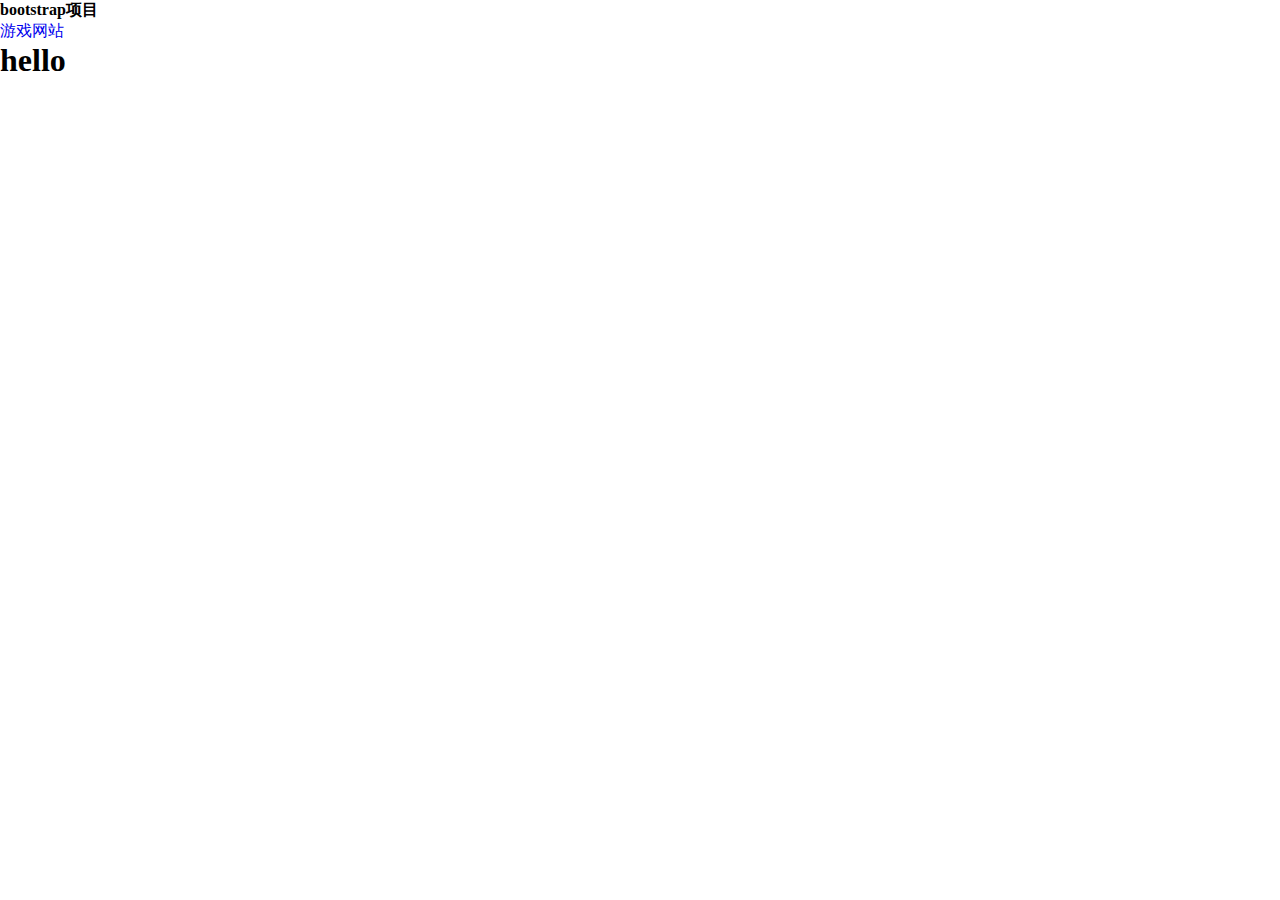
==== index.html @ a667590a "修改index文件" ====
<!DOCTYPE html>
<html lang="en">
<head>
  <meta charset="UTF-8">
  <meta name="viewport" content="width=device-width, initial-scale=1.0">
  <title>Document</title>
</head>
<style>
  *{
    margin: 0;
    padding: 0;
  }
  a:link{
    text-decoration: none;
  }
</style>
<body>
  <h4>bootstrap项目</h4><a href="https://c-jiade.github.io/game/">游戏网站</a>
  <h1>hello</h1>
</body>
</html>
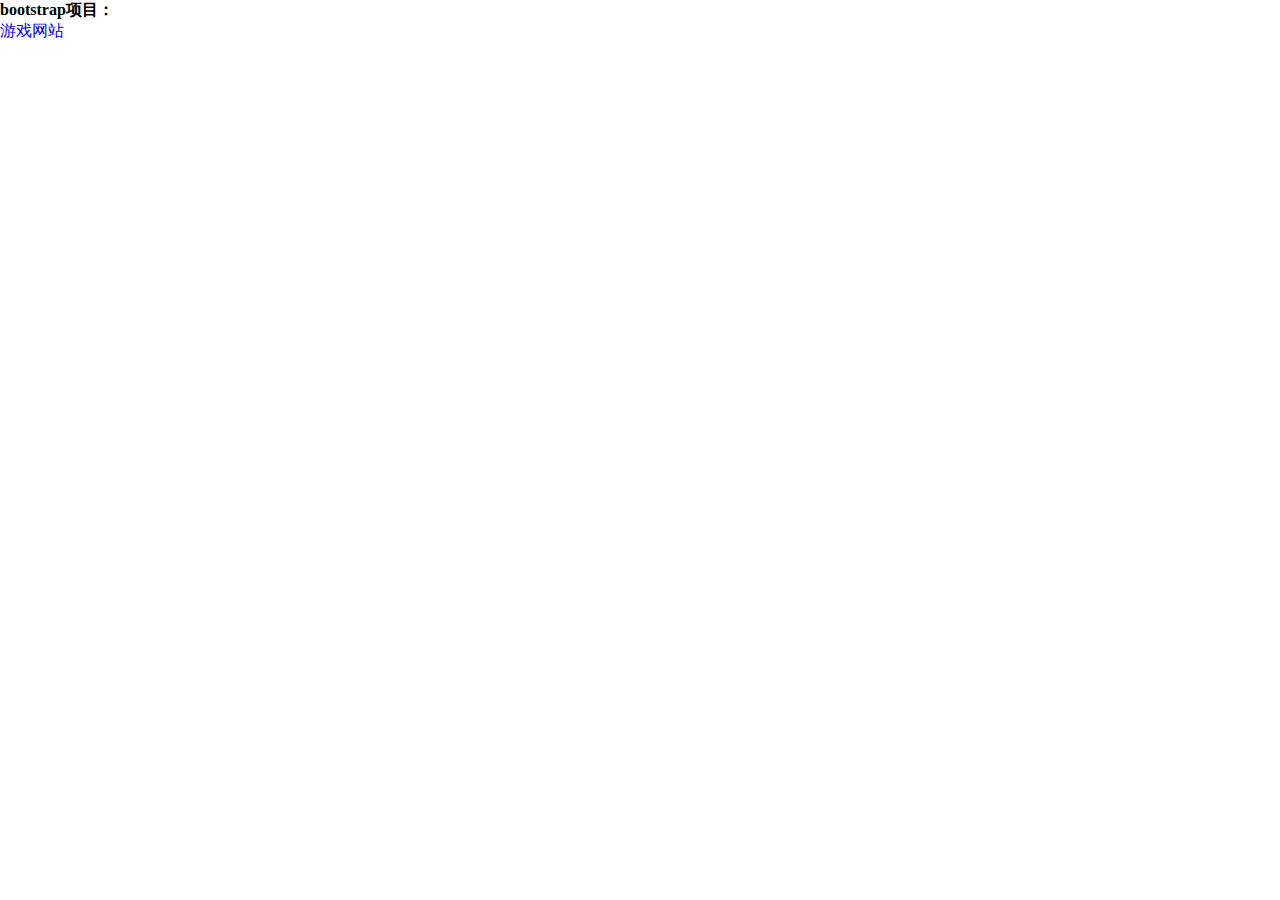
==== commit 5f09f504: "修改index文件" ====
--- a/index.html
+++ b/index.html
@@ -15,7 +15,6 @@
   }
 </style>
 <body>
-  <h4>bootstrap项目</h4><a href="https://c-jiade.github.io/game/">游戏网站</a>
-  <h1>hello</h1>
+  <h4>bootstrap项目：</h4><a href="https://c-jiade.github.io/game/">游戏网站</a>
 </body>
 </html>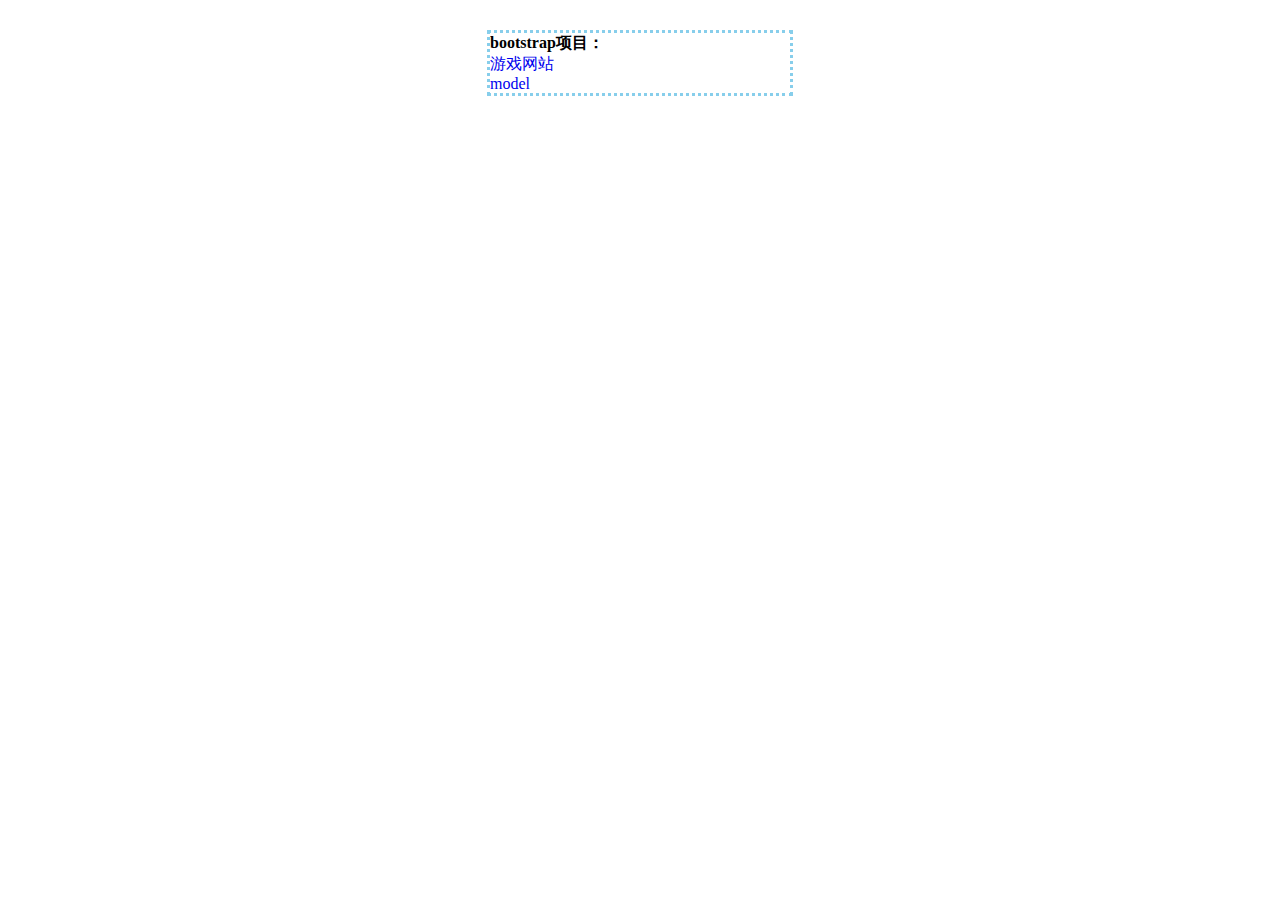
==== commit 23ef9881: "修改index文件" ====
--- a/index.html
+++ b/index.html
@@ -3,7 +3,7 @@
 <head>
   <meta charset="UTF-8">
   <meta name="viewport" content="width=device-width, initial-scale=1.0">
-  <title>Document</title>
+  <title>My Project</title>
 </head>
 <style>
   *{
@@ -13,8 +13,25 @@
   a:link{
     text-decoration: none;
   }
+  li{
+    list-style: none;
+  }
+  .bootstrap{
+    width: 300px;
+    margin: 0 auto;
+    border: 3px dotted skyblue;
+    margin-top: 30px;
+  }
 </style>
 <body>
-  <h4>bootstrap项目：</h4><a href="https://c-jiade.github.io/game/">游戏网站</a>
+  <div class="bootstrap">
+    <h4>bootstrap项目：</h4>
+    <ul class="b">
+      <li><a href="https://c-jiade.github.io/game/">游戏网站</a></li>
+      <li><a href="https://c-jiade.github.io/model/">model</a></li>
+    </ul>
+    
+  </div>
+  
 </body>
 </html>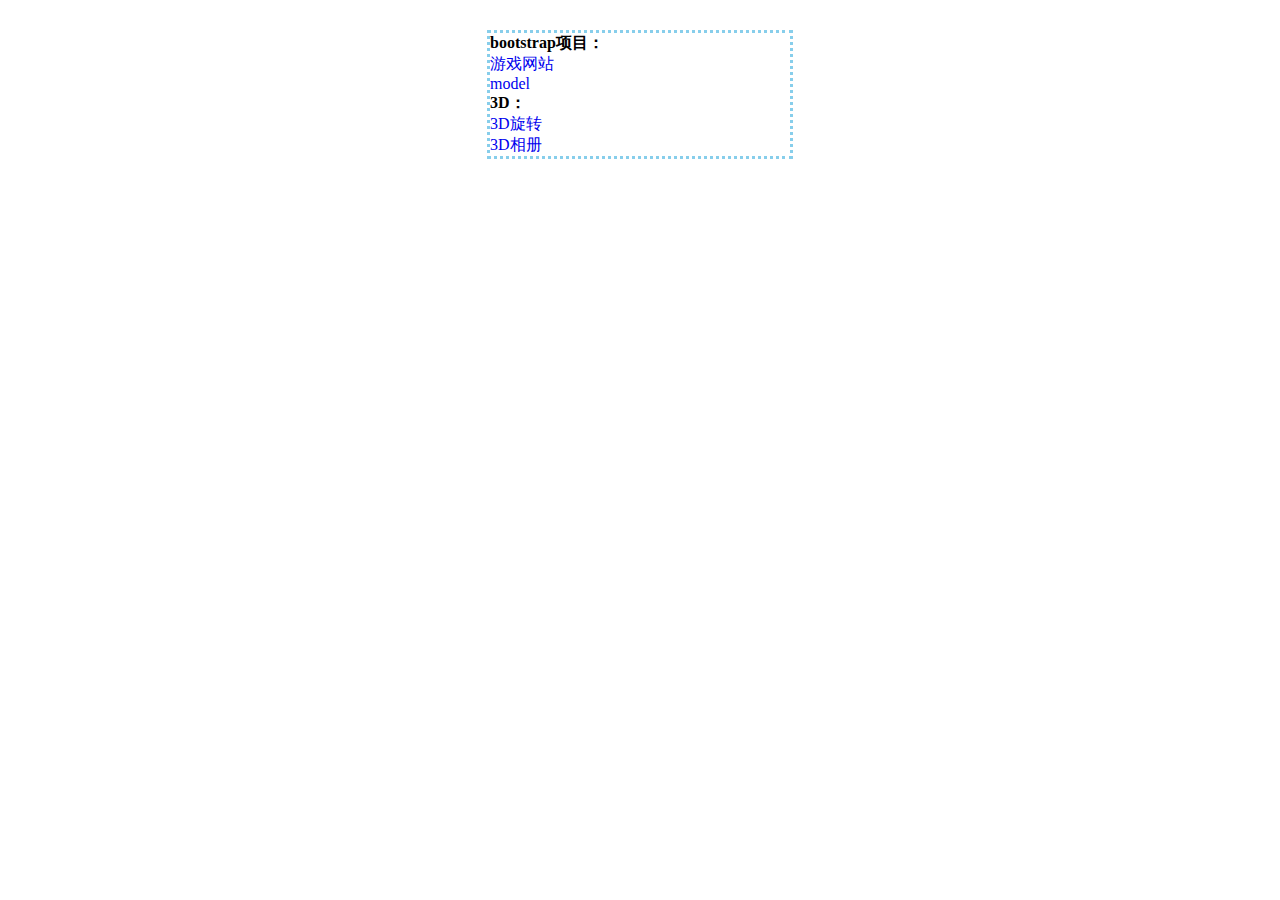
==== commit f23cbbd0: "更新index" ====
--- a/index.html
+++ b/index.html
@@ -30,7 +30,11 @@
       <li><a href="https://c-jiade.github.io/game/">游戏网站</a></li>
       <li><a href="https://c-jiade.github.io/model/">model</a></li>
     </ul>
-    
+    <h4>3D：</h4>
+    <ul class="b">
+      <li><a href="https://c-jiade.github.io/3D-rotate/">3D旋转</a></li>
+      <li><a href="https://c-jiade.github.io/3Dphoto/">3D相册</a></li>
+    </ul>
   </div>
   
 </body>
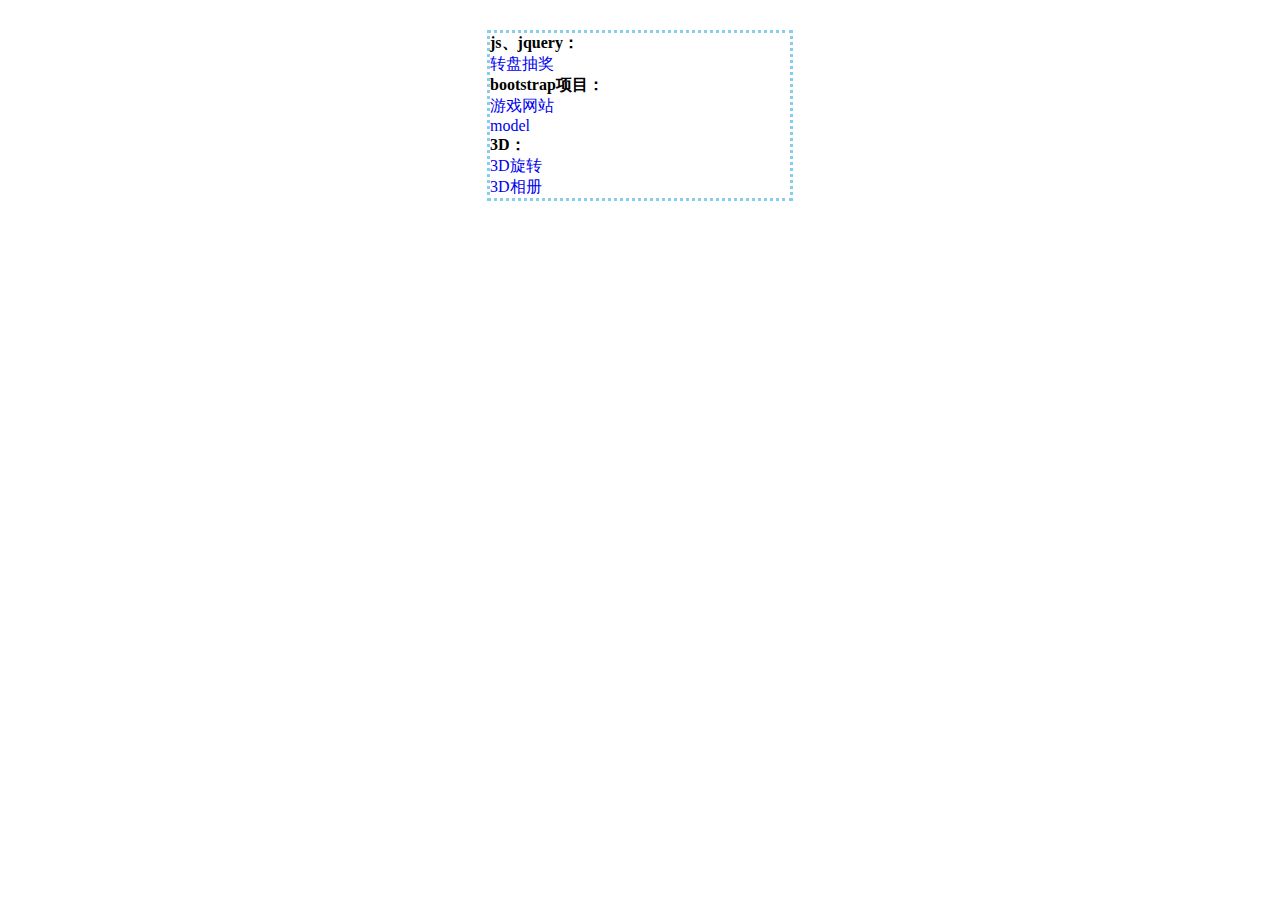
==== commit 2c34bf5f: "提交抽奖项目" ====
--- a/index.html
+++ b/index.html
@@ -25,6 +25,10 @@
 </style>
 <body>
   <div class="bootstrap">
+    <h4>js、jquery：</h4>
+    <ul class="b">
+      <li><a href="https://c-jiade.github.io/luck/">转盘抽奖</a></li>
+    </ul>
     <h4>bootstrap项目：</h4>
     <ul class="b">
       <li><a href="https://c-jiade.github.io/game/">游戏网站</a></li>
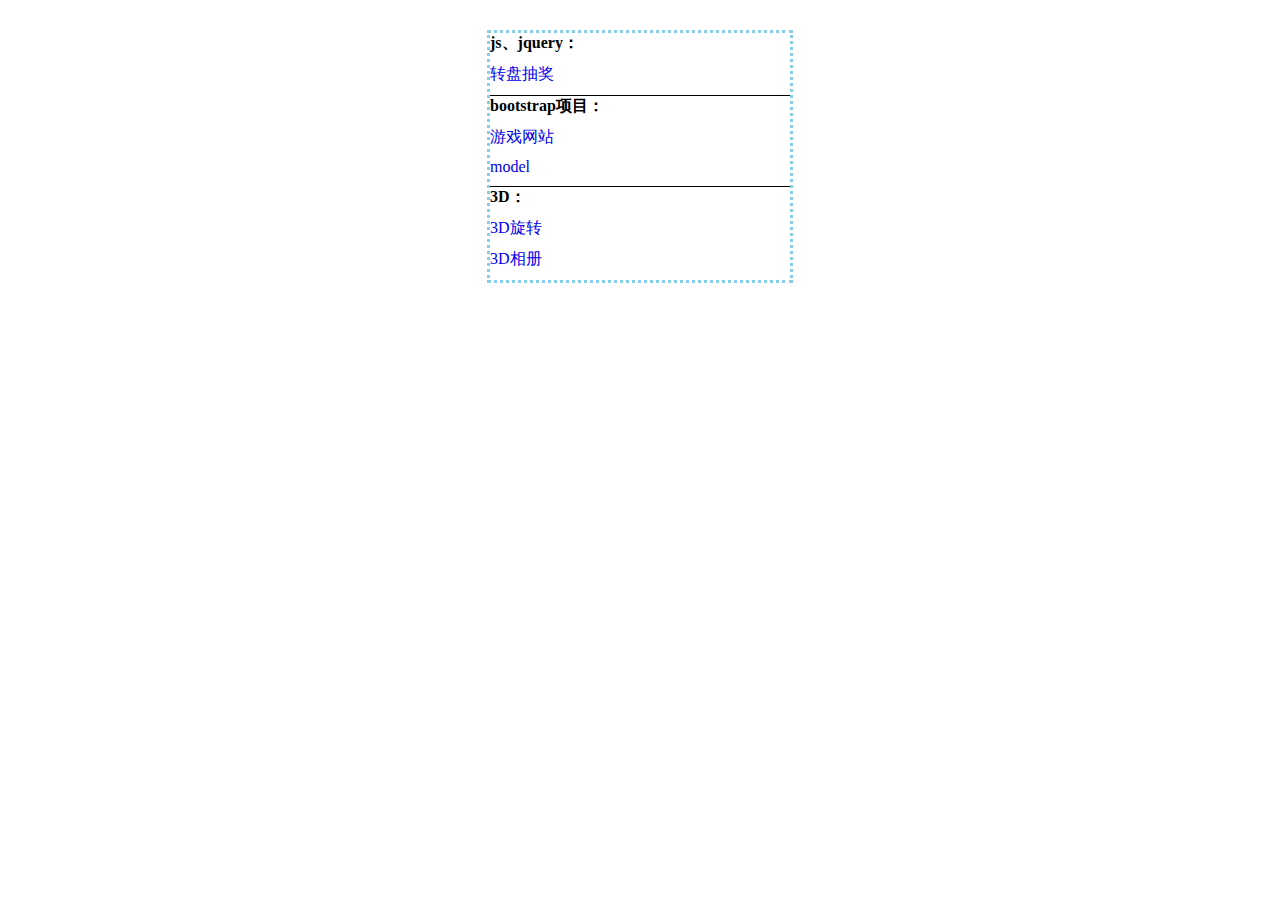
==== commit 3f9f1c48: "更新index文件" ====
--- a/index.html
+++ b/index.html
@@ -15,12 +15,18 @@
   }
   li{
     list-style: none;
+    margin: 10px 0;
   }
   .bootstrap{
     width: 300px;
     margin: 0 auto;
     border: 3px dotted skyblue;
     margin-top: 30px;
+  }
+  .bootstrap .line{
+    width: 100%;
+    height: 1px;
+    background-color: black;
   }
 </style>
 <body>
@@ -29,11 +35,13 @@
     <ul class="b">
       <li><a href="https://c-jiade.github.io/luck/">转盘抽奖</a></li>
     </ul>
+    <div class="line"></div>
     <h4>bootstrap项目：</h4>
     <ul class="b">
       <li><a href="https://c-jiade.github.io/game/">游戏网站</a></li>
       <li><a href="https://c-jiade.github.io/model/">model</a></li>
     </ul>
+    <div class="line"></div>
     <h4>3D：</h4>
     <ul class="b">
       <li><a href="https://c-jiade.github.io/3D-rotate/">3D旋转</a></li>
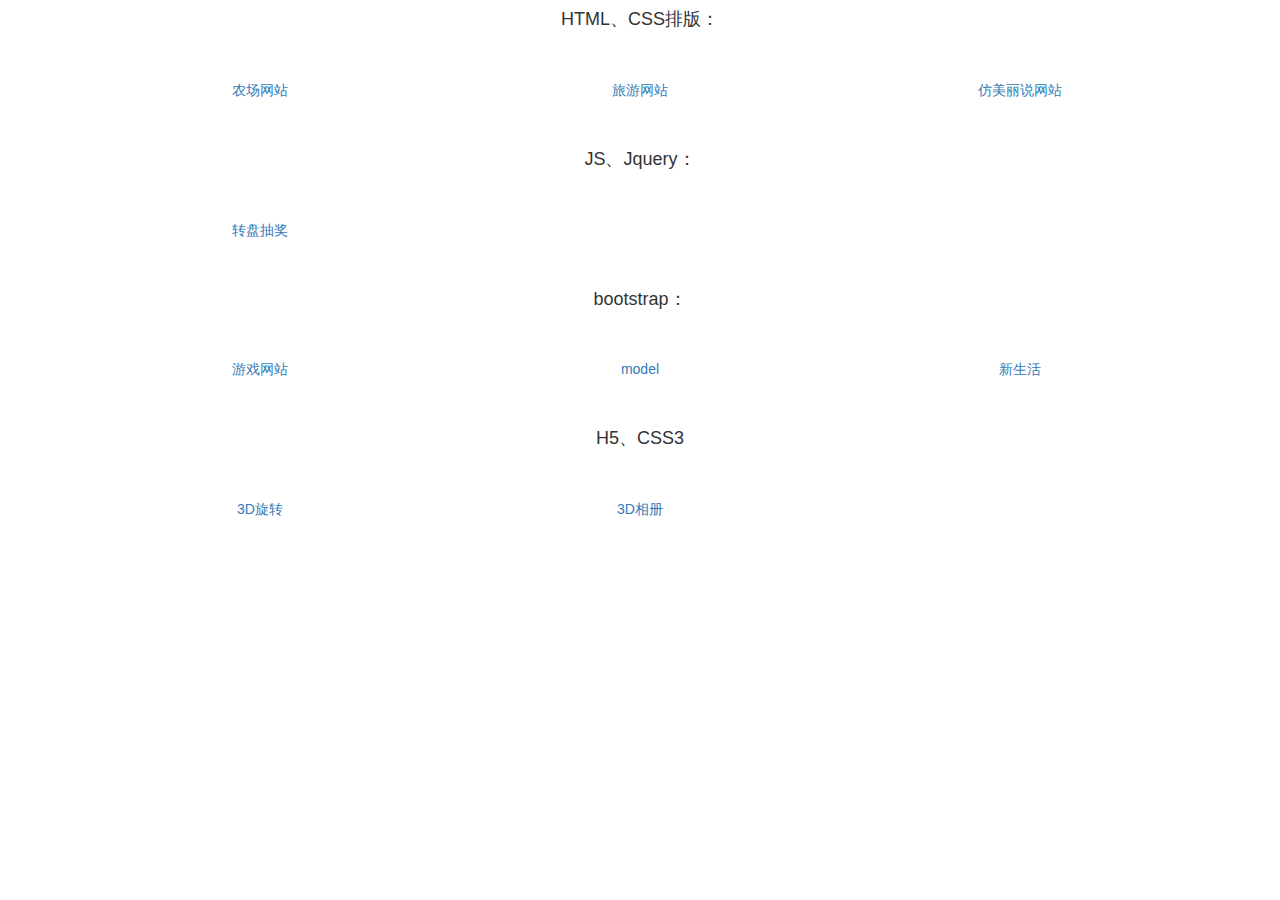
==== commit 06951d61: "修改index文件" ====
--- a/index.html
+++ b/index.html
@@ -1,53 +1,80 @@
 <!DOCTYPE html>
 <html lang="en">
+
 <head>
   <meta charset="UTF-8">
   <meta name="viewport" content="width=device-width, initial-scale=1.0">
+  <link rel="stylesheet" href="https://cdn.jsdelivr.net/npm/bootstrap@3.3.7/dist/css/bootstrap.min.css">
   <title>My Project</title>
 </head>
 <style>
-  *{
+  * {
     margin: 0;
     padding: 0;
   }
-  a:link{
+
+  a:link {
     text-decoration: none;
   }
-  li{
+
+  li {
+    float: left;
     list-style: none;
     margin: 10px 0;
+    text-align: center
   }
-  .bootstrap{
-    width: 300px;
-    margin: 0 auto;
-    border: 3px dotted skyblue;
-    margin-top: 30px;
+
+  .project {
+    text-align: center;
   }
-  .bootstrap .line{
-    width: 100%;
-    height: 1px;
-    background-color: black;
+
+  .project ul {
+    margin: 30px 0;
   }
 </style>
+
 <body>
-  <div class="bootstrap">
-    <h4>js、jquery：</h4>
-    <ul class="b">
-      <li><a href="https://c-jiade.github.io/luck/">转盘抽奖</a></li>
-    </ul>
-    <div class="line"></div>
-    <h4>bootstrap项目：</h4>
-    <ul class="b">
-      <li><a href="https://c-jiade.github.io/game/">游戏网站</a></li>
-      <li><a href="https://c-jiade.github.io/model/">model</a></li>
-    </ul>
-    <div class="line"></div>
-    <h4>3D：</h4>
-    <ul class="b">
-      <li><a href="https://c-jiade.github.io/3D-rotate/">3D旋转</a></li>
-      <li><a href="https://c-jiade.github.io/3Dphoto/">3D相册</a></li>
-    </ul>
+  <div class="project">
+    <div class="container">
+      <h4>HTML、CSS排版：</h4>
+      <div class="row ">
+        <ul class="col-xs-12">
+          <li class="col-xs-12 col-md-4"><a href="https://c-jiade.github.io/farm">农场网站</a></li>
+          <li class="col-xs-12 col-md-4"><a href="https://c-jiade.github.io/travel">旅游网站</a></li>
+          <li class="col-xs-12 col-md-4"><a href="https://c-jiade.github.io/beautiful">仿美丽说网站</a></li>
+        </ul>
+      </div>
+    </div>
+    <div class="container">
+      <h4>JS、Jquery：</h4>
+      <div class="row ">
+        <ul class="col-xs-12">
+          <li class="col-xs-12 col-md-4"><a href="https://c-jiade.github.io/luck">转盘抽奖</a></li>
+        </ul>
+      </div>
+    </div>
+    <div class="container">
+      <h4>bootstrap：</h4>
+      <div class="row">
+        <ul class="col-xs-12">
+          <li class="col-xs-12 col-md-4"><a href="https://c-jiade.github.io/game">游戏网站</a></li>
+          <li class="col-xs-12 col-md-4"><a href="https://c-jiade.github.io/model">model</a></li>
+          <li class="col-xs-12 col-md-4"><a href="https://c-jiade.github.io/new-life">新生活</a></li>
+        </ul>
+      </div>
+    </div>
+    <div class="container">
+      <h4>H5、CSS3</h4>
+      <div class="row">
+        <ul class="col-xs-12">
+          <li class="col-xs-12 col-md-4"><a href="https://c-jiade.github.io/3D-rotate">3D旋转</a></li>
+          <li class="col-xs-12 col-md-4"><a href="https://c-jiade.github.io/3Dphoto">3D相册</a></li>
+        </ul>
+      </div>
+    </div>
   </div>
+
   
 </body>
+
 </html>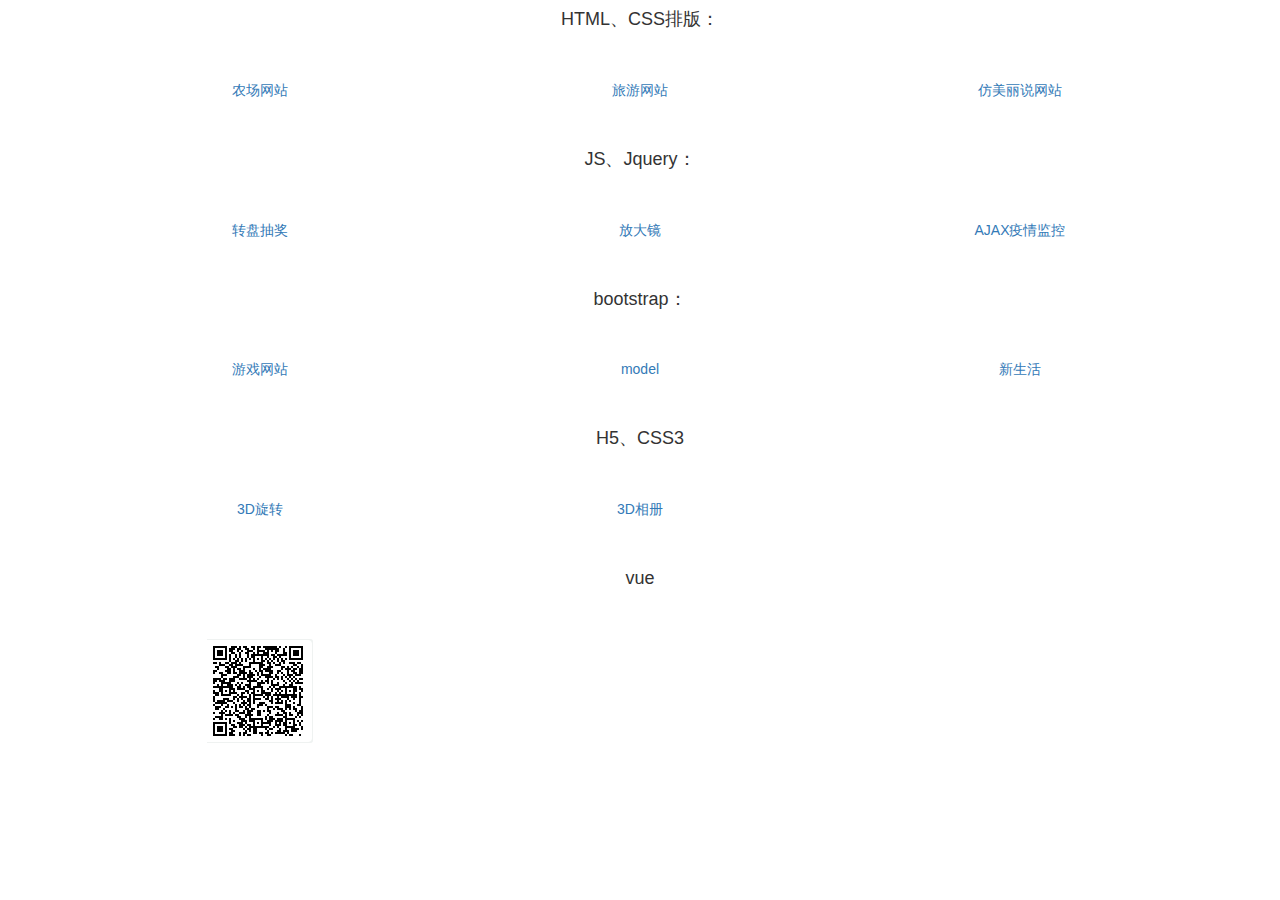
==== commit 51b93f75: "提交vue" ====
--- a/index.html
+++ b/index.html
@@ -50,6 +50,8 @@
       <div class="row ">
         <ul class="col-xs-12">
           <li class="col-xs-12 col-md-4"><a href="https://c-jiade.github.io/luck">转盘抽奖</a></li>
+          <li class="col-xs-12 col-md-4"><a href="https://c-jiade.github.io/magnifier">放大镜</a></li>
+          <li class="col-xs-12 col-md-4"><a href="https://c-jiade.github.io/pneumonia">AJAX疫情监控</a></li>
         </ul>
       </div>
     </div>
@@ -72,6 +74,14 @@
         </ul>
       </div>
     </div>
+    <div class="container">
+      <h4>vue</h4>
+      <div class="row">
+        <ul class="col-xs-12">
+          <li class="col-xs-12 col-md-4"><a href="https://c-jiade.github.io/3D-rotate"><img src="./coffee.png" alt=""></a></li>
+        </ul>
+      </div>
+    </div>
   </div>
 
   
